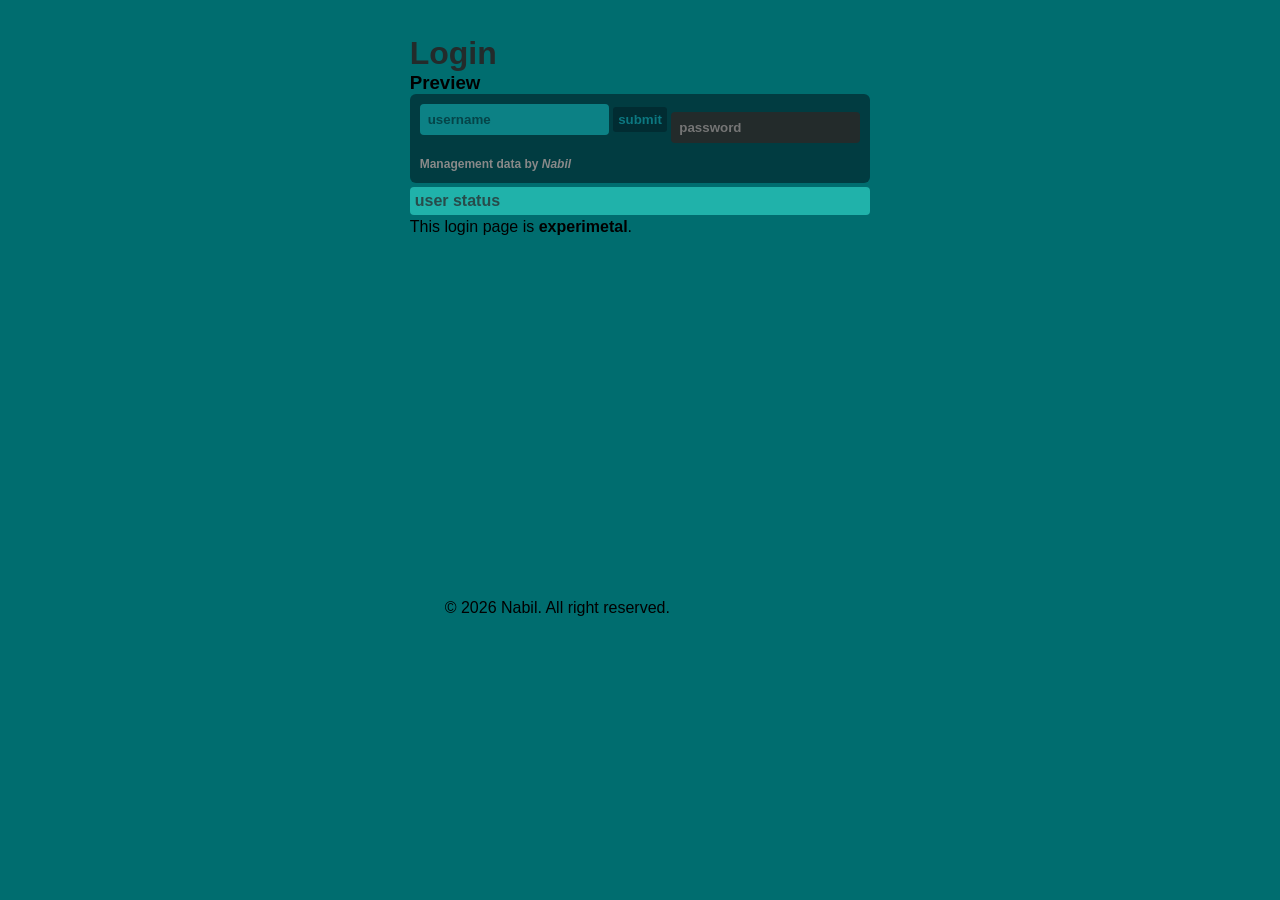
==== index.html @ 9edb4150 "Initial commit" ====
<!DOCTYPE html>
<html lang="id">
  <head>
    <meta charset="UTF-8">
    <meta name="viewport" content="width=device-width, initial-scale=1.0">
    <title>Login page</title>
    <link rel="stylesheet" href="styleProject.css">
    <script src="script.js"></script>
  </head>
  <body>
    <div class="container">
      <h1>Login</h1>
      <h3>Preview</h3>
      <div class="passbar">
        <div class="bio">
          <input type="email" id="username" placeholder="username" class="bio1">
          <button onclick="login()" class="tombol">submit</button>
          <input type="password" id="password" placeholder="password" class="bio2">
        </div>
        <p class="info">Management data by <i>Nabil</i></p>
      </div>
      <h4 class="status" id="status">user status</h4>
      <p class="alert">This login page is <b>experimetal</b>. </p>
      <a class="copyright" href="https://www.instagram.com/muhammad.nabil.rifqi?igsh=MTQxYmI3ZHAwdHcyeg==">© 2026 Nabil. All right reserved.</a>
    </div>
  </body>
</html>
---- styleProject.css ----
* {
  padding: 0;
  margin: 0;
  box-sizing: border-box;
}
body {
  display: flex;
  background-color: #006D6F;
  justify-content: center;
  align-items: center;
  align-content: center;
  padding: 35px;
  font-family: Arial,Sans-Serif;
  
}
h1 {
  color: #232B2B;
  transition: 0.5s;
}
h1:hover {
  border: 0 solid #5F9EA0;
  background-color: #232B2B;
  color: #006D6F;
  padding: 5px;
  border-radius: 5px;
  
}
.tombol {
  border: none;
  background-color: #02252aaa;
  color: #15b0b993;
  border-radius: 3px;
  padding: 5px;
  font-weight: 700;
  transition: 0.5s;
}
.tombol:hover {
  background-color: #20B2AA;
  color: #02252aaa;
}
#input1 {
  border: none;
  outline: none;
  background-color: #02252aaa;
  color: #20B2AA;
  border-radius: 3px;
  padding: 5px;
  font-weight: 700;
}
#input2 {
  position: relative;
  border: none;
  outline: none;
  background-color:#20B2AA ;
  color: #02252aaa;
  border-radius: 3px;
  padding: 5px;
  top: 5px;
  font-weight: 700;
}
.parr {
  padding-bottom: 4px;
}
.parg {
  position: relative;
  top: 20px;
}
.copyright, .copyright5 {
  position: relative;
  align-content: center;
  align-items: center;
  justify-content: center;
  top: 370px;
  left: 35px;
  text-decoration: none;
  color: inherit;
}
.copyright5 {
  left: 31px;
}
#isi {
  position: relative;
  top: 15px;
  border: 0 solid #1c323573;
  background-color: #232B2B;
  color:  #898989;
  border-radius: 4px;
  padding: 8px;
}
.hasil {
  transition: 0.5s;
  font-weight: 500;
  font-size: 15px;
}
.hasil:hover {
  position: relative;
  padding: 10px;
}
.image {
    vertical-align: middle;
    position: absolute;
    right: 15px;
    top: 28px;
}
.tombol2 {
  text-decoration: none;
  border: none;
  background-color: inherit;
}
.passbar {
  border: 0 solid #15b5b993;
  background-color: #02252aaa;
  padding: 10px;
  padding-bottom: 15px;
  border-radius: 6px;
}
.bio1 {
  position: relative;
  outline: none;
  padding: 8px;
  align-content: center;
  background-color: #15b5b993 ;
  box-sizing: border-box;
  border-radius: 4px;
  border: none;
  font-weight: 700;
  color: #02252aaa ;
}
.bio2 {
  color: #15b5b993;
  font-weight: 700;
  position: relative;
  outline: none;
  padding: 8px;
  align-content: center;
  background-color:  #232B2B;
  box-sizing: border-box;
  border-radius: 4px;
  border: none;
  top: 8px;
}
h4 {
  position: relative;
  border: 0 solid #15b5b993;
  background-color: #20B2AA;
  padding: 5px;
  border-radius: 4px;
  top: 4px;
  transition: 0.5s;
}
.info {
  position: relative;
  top: 7px;
  padding-bottom: 4px;
  padding-top: 15px;
  color: #898989;
  font-weight: 700;
  font-size: 12px;
}
.status {
  color: #283c3cdd;
}
h4:hover {
  background-color: #02252aaa;
  color: #15b5b993;
}
.bio1::placeholder {
  color: #02252aaa;
}
.alert {
  position: relative;
  top: 7px;
}
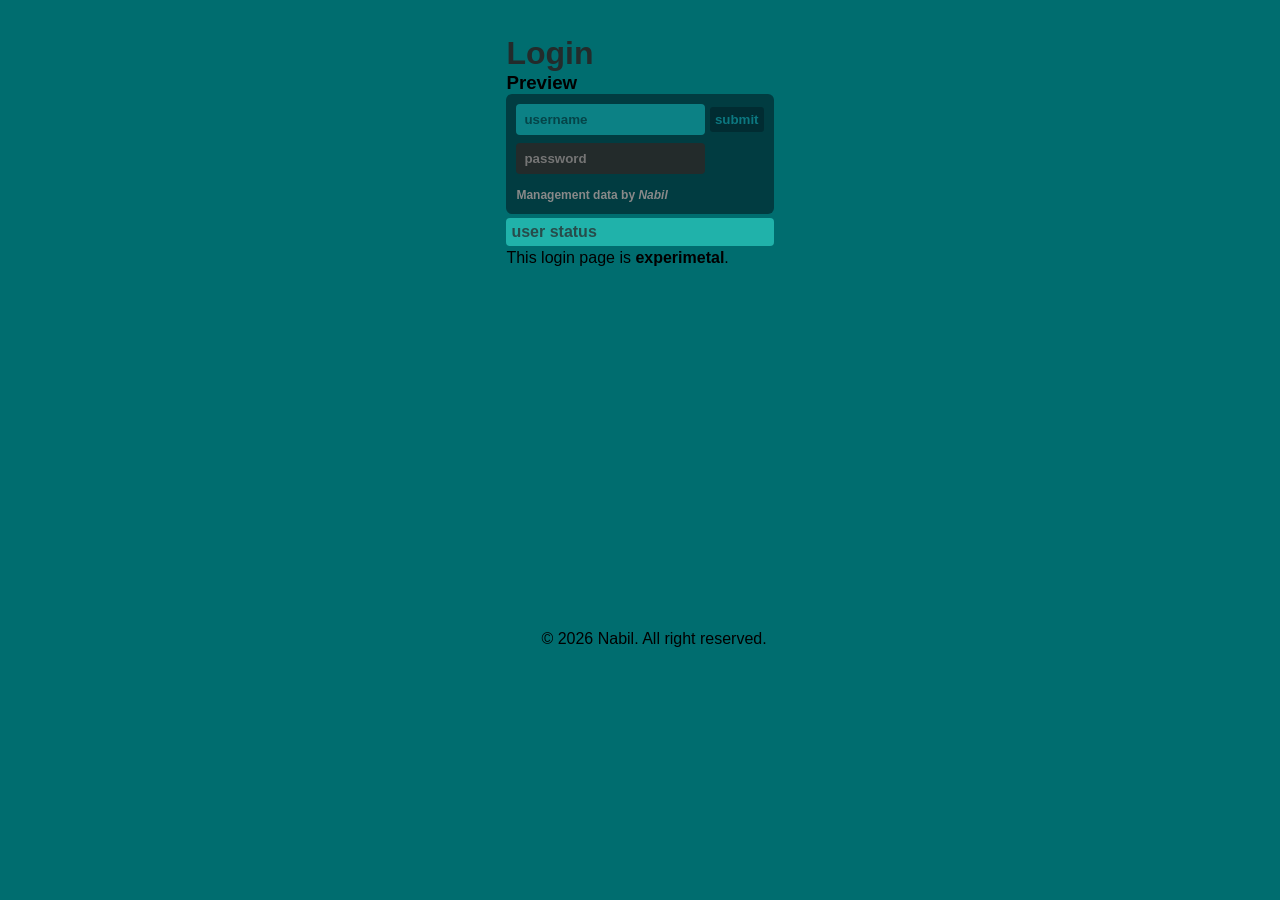
==== commit 17e794d5: "refactor layout for input fields and buttons in main and login pages" ====
--- a/index.html
+++ b/index.html
@@ -12,9 +12,14 @@
       <h1>Login</h1>
       <h3>Preview</h3>
       <div class="passbar">
+        <!--button place -->
         <div class="bio">
-          <input type="email" id="username" placeholder="username" class="bio1">
-          <button onclick="login()" class="tombol">submit</button>
+          <!-- horizontal layout -->
+          <div>
+            <input type="email" id="username" placeholder="username" class="bio1">
+            <button onclick="login()" class="tombol">submit</button>
+          </div>
+          <!------------------------------------>
           <input type="password" id="password" placeholder="password" class="bio2">
         </div>
         <p class="info">Management data by <i>Nabil</i></p>
